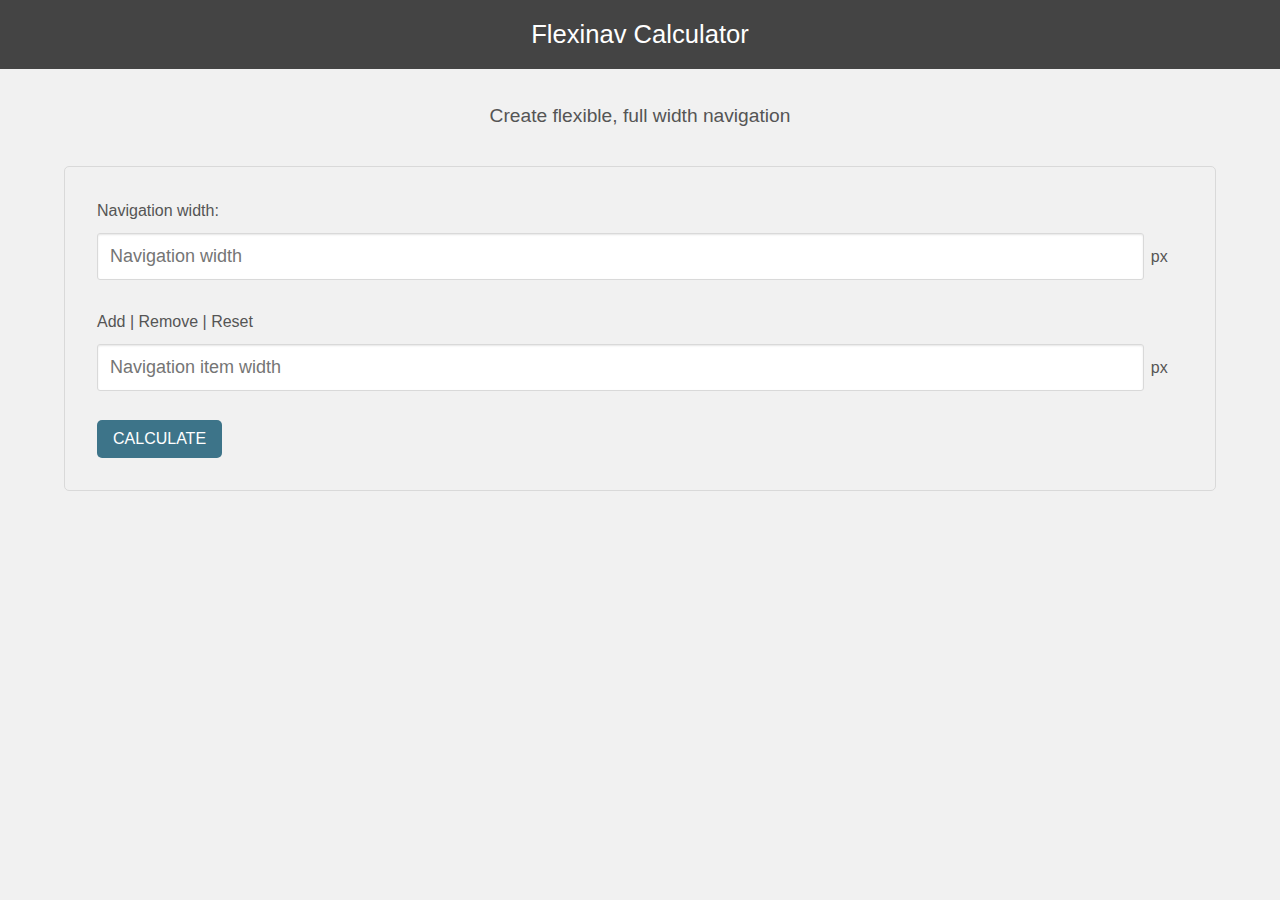
==== index.html @ c68f3dd9 "Renamed repo and file names to flexinavcalc" ====
<!DOCTYPE html PUBLIC "-//W3C//DTD XHTML 1.0 Transitional//EN" "http://www.w3.org/TR/xhtml1/DTD/xhtml1-transitional.dtd">
<html xmlns="http://www.w3.org/1999/xhtml">
<head>
<meta http-equiv="Content-Type" content="text/html; charset=UTF-8"/>
<meta name="viewport" content="width=device-width, initial-scale=1, maximum-scale=1">
<title>Responsive Nav Calc</title>
<link href="css/all.css" rel="stylesheet" type="text/css"/>
<script type="text/javascript" src="http://ajax.googleapis.com/ajax/libs/jquery/1.7.2/jquery.js"></script>
<script type="text/javascript" src="js/flexinavcalc.js"></script>
</head>
<body>
 
	<h1>Flexinav Calculator</h1>
	<p class="intro">Create flexible, full width navigation</p>
	<form id="form">
		<div class="input">
			<label for="nav_width">Navigation width:</label>
			<input type="text" name="nav_width" id="nav-width" placeholder="Navigation width" value=""/><span class="px">px</span>
		</div>

		<div class="dynamic-functions">
			<a href="#" id="add">Add</a> | <a href="#" id="remove">Remove</a> | <a href="#" id="reset">Reset</a>
		</div>

		<div class="inputs">
			<div class="nav-item">
				<label for="1">1</label>
				<input type="text" name="dynamic[]" class="field" placeholder="Navigation item width" value=""/><span class="px">px</span>
			</div>
		</div>
		<input name="submit" type="button" value="Calculate"/>
	</form><!--/form-->

</body>
</html>
---- css/all.css ----
/* Reset styles
-----------------------------------------------------------------------------*/	
html, body, div, span, applet, object, iframe, h1, h2, h3, h4, h5, h6, p, blockquote, pre, a, abbr, acronym, address, big, cite, code, del, dfn, em, img, ins, kbd, q, s, samp, small, strike, sub, sup, tt, var, b, u, i, center, dl, dt, dd, ol, ul, li, fieldset, form, label, legend, table, caption, tbody, tfoot, thead, tr, th, td, article, aside, canvas, details, embed, figure, figcaption, footer, header, hgroup, menu, nav, output, ruby, section, summary, time, mark, audio, video {
	margin: 0;
	padding: 0;
	border: 0;
	font-size: 100%;
	font: inherit;
	vertical-align: baseline;
}
/* HTML5 display-role reset for older browsers */
article, aside, details, figcaption, figure, footer, header, hgroup, menu, nav, section {
	display: block;
}
body {
	line-height: 1;
}
ol, ul {
	list-style: none;
}
blockquote, q {
	quotes: none;
}
blockquote:before, blockquote:after, q:before, q:after {
	content: '';
	content: none;
}
table {
	border-collapse: collapse;
	border-spacing: 0;
}
caption, th, td {
	text-align: left;
	font-weight: normal;
}
input[type=button], input[type=submit], input[type=text], input[type=password], select, button, textarea {
	margin: 0;
	cursor: pointer;
	outline: none;
	font-family: Arial, Helvetica, sans-serif;
}
input[type=text], select, textarea {
	cursor: default;
}
html {
	-webkit-font-smoothing: antialiased;
	-webkit-text-size-adjust: none;
	text-rendering: optimizeLegibility;
	overflow-y: scroll;
}
body {
	font: 100%/1.5 "Helvetica Neue", Helvetica, Arial, sans-serif;
	height: 100%;
	text-align: center;
	color: #555;
	background-color: #f1f1f1;
}
ul {
	list-style:none;
}
a {
	outline: none;
	color: #555;
	text-decoration: none;
}

a:hover,
a:focus,
a:active {
	color: #000;
}
/* Main styles
-----------------------------------------------------------------------------*/	
h1 {
	color: #fff;
	font-size: 1.6em;
	margin-bottom: 1.3em;
	padding: 0.6em 0;
	background-color :#444;
}
.intro {
	font-size: 1em;
	margin-bottom: 1.8em;
}
.px {
	margin-left: 7px;
}
form {
	text-align: left;
	width: 90%;
	margin: 0 auto;
	padding: 1.3em;
	-webkit-box-sizing: border-box;
	-moz-box-sizing: border-box;
	-ms-box-sizing: border-box;
	box-sizing: border-box;
	border-radius: 5px;
	border: 1px solid #D9D9D9;
	border-radius: 5px;
}
label {
	display: block;
	margin: 0 10px 10px 0;
}
.dynamic-functions {
	margin: 30px 0 10px 0
}
input[type=text] {
	border: 1px solid #D9D9D9;
	-moz-box-shadow: inset 0 1px 2px rgba(0, 0, 0, 0.1);
	-webkit-box-shadow: inset 0 1px 2px rgba(0, 0, 0, 0.1);
	box-shadow: inset 0 1px 2px rgba(0, 0, 0, 0.1);
	border-radius: 3px;
	font: 400 18px "Helvetica Neue", Helvetica, Arial, sans-serif;
	-webkit-font-smoothing: antialiased;
	padding: 12px;
	color: #666;
	width: 77%;
	transition: all .3s linear;
   -o-transition: all .3s linear;
   -moz-transition: all .3s linear;
   -webkit-transition: all .3s linear;
}
input[type=text]:focus {
	border-color: #bbb;
}
input[type=button] {
	color: #fff;
	font-size: 1em;
	text-transform: uppercase;
	margin-top: 20px;
	padding: 10px 16px;
	border: none 0;
	border-radius: 5px;
	background-color: #3d7489;
}
.nav-item {
	margin-bottom: 0.6em;
}
.nav-item label {
	display: none;
}
.dynamic-functions p {
	font-size: 0.7em;
}
#alerts,
#answers {
	color: #C84343;
	width: 100%;
	margin-top: 20px;
	padding: 8px;
	-webkit-box-sizing: border-box;
	-moz-box-sizing: border-box;
	box-sizing: border-box;
	border: 1px solid #E18B7E;
	background-color: #FFCECE;
}
#answers {
	color: #6c8e3d;
	border-color: #aac485;
	background-color: #cde6aa;
}
@media only screen and (min-width: 700px) {
	.intro {
		font-size: 1.2em;
	}
	form {
		padding: 2em;
	}
	input[type=text] {
		width: 90%;
	}
}
@media only screen and (min-width: 1000px) {
	.intro {
		font-size: 1.2em;
	}
	form {
		padding: 2em;
	}
	input[type=text] {
		width: 94%;
	}
}
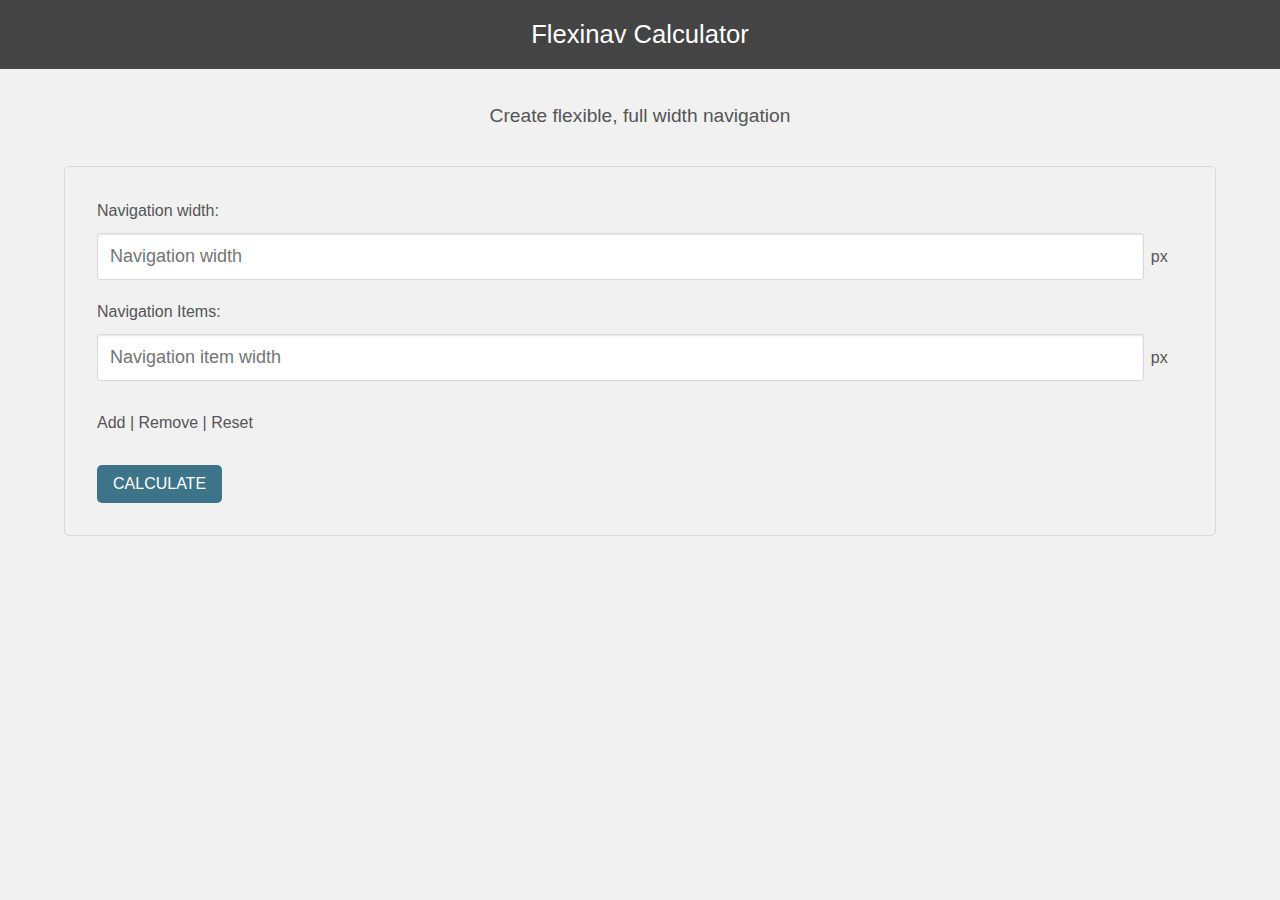
==== commit 07917436: "Added px left function" ====
--- a/index.html
+++ b/index.html
@@ -4,7 +4,7 @@
 <head>
 <meta http-equiv="Content-Type" content="text/html; charset=UTF-8"/>
 <meta name="viewport" content="width=device-width, initial-scale=1, maximum-scale=1">
-<title>Responsive Nav Calc</title>
+<title>Flexinav Calculator</title>
 <link href="css/all.css" rel="stylesheet" type="text/css"/>
 <script type="text/javascript" src="http://ajax.googleapis.com/ajax/libs/jquery/1.7.2/jquery.js"></script>
 <script type="text/javascript" src="js/flexinavcalc.js"></script>
@@ -16,18 +16,21 @@
 	<form id="form">
 		<div class="input">
 			<label for="nav_width">Navigation width:</label>
-			<input type="text" name="nav_width" id="nav-width" placeholder="Navigation width" value=""/><span class="px">px</span>
+			<input type="text" name="nav_width" id="nav-width" placeholder="Navigation width" value="" pattern="[0-9]*"><span class="px">px</span>
 		</div>
 
-		<div class="dynamic-functions">
-			<a href="#" id="add">Add</a> | <a href="#" id="remove">Remove</a> | <a href="#" id="reset">Reset</a>
-		</div>
+		
 
+		<p class="label">Navigation Items:</p>
 		<div class="inputs">
 			<div class="nav-item">
 				<label for="1">1</label>
-				<input type="text" name="dynamic[]" class="field" placeholder="Navigation item width" value=""/><span class="px">px</span>
+				<input type="text" name="dynamic[]" class="field" placeholder="Navigation item width" value="" pattern="[0-9]*"><span class="px">px</span>
 			</div>
+		</div>
+		
+		<div class="dynamic-functions">
+			<a href="#" id="add">Add</a> | <a href="#" id="remove">Remove</a> | <a href="#" id="reset">Reset</a>
 		</div>
 		<input name="submit" type="button" value="Calculate"/>
 	</form><!--/form-->
--- a/css/all.css
+++ b/css/all.css
@@ -102,6 +102,9 @@
 	display: block;
 	margin: 0 10px 10px 0;
 }
+.label {
+	margin: 20px 0 10px 0;
+}
 .dynamic-functions {
 	margin: 30px 0 10px 0
 }
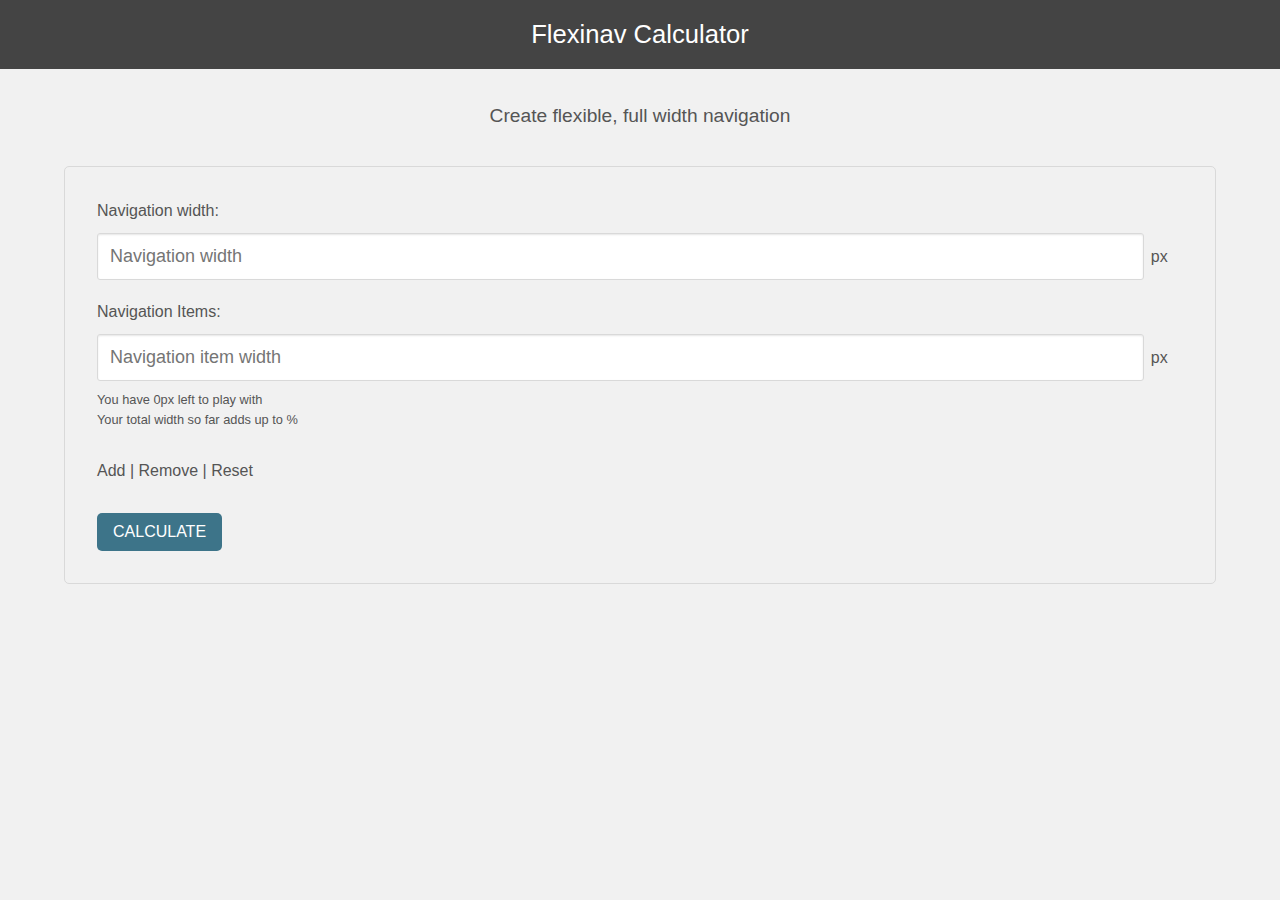
==== commit c595f74a: "Added new functions" ====
--- a/index.html
+++ b/index.html
@@ -20,7 +20,7 @@
 		</div>
 
 		
-
+		
 		<p class="label">Navigation Items:</p>
 		<div class="inputs">
 			<div class="nav-item">
@@ -28,10 +28,16 @@
 				<input type="text" name="dynamic[]" class="field" placeholder="Navigation item width" value="" pattern="[0-9]*"><span class="px">px</span>
 			</div>
 		</div>
-		
+
+		<p id="px-left">You have <em>0</em>px left to play with</p>
+		<p id="total-perc-width">Your total width so far adds up to <em></em>%</p>
+
 		<div class="dynamic-functions">
 			<a href="#" id="add">Add</a> | <a href="#" id="remove">Remove</a> | <a href="#" id="reset">Reset</a>
 		</div>
+
+
+		<span id="answers-wrapper"></span>
 		<input name="submit" type="button" value="Calculate"/>
 	</form><!--/form-->
 
--- a/css/all.css
+++ b/css/all.css
@@ -53,6 +53,7 @@
 	height: 100%;
 	text-align: center;
 	color: #555;
+	padding-bottom: 30px;
 	background-color: #f1f1f1;
 }
 ul {
@@ -107,6 +108,10 @@
 }
 .dynamic-functions {
 	margin: 30px 0 10px 0
+}
+#px-left,
+#total-perc-width {
+	font-size: 0.8em;
 }
 input[type=text] {
 	border: 1px solid #D9D9D9;
